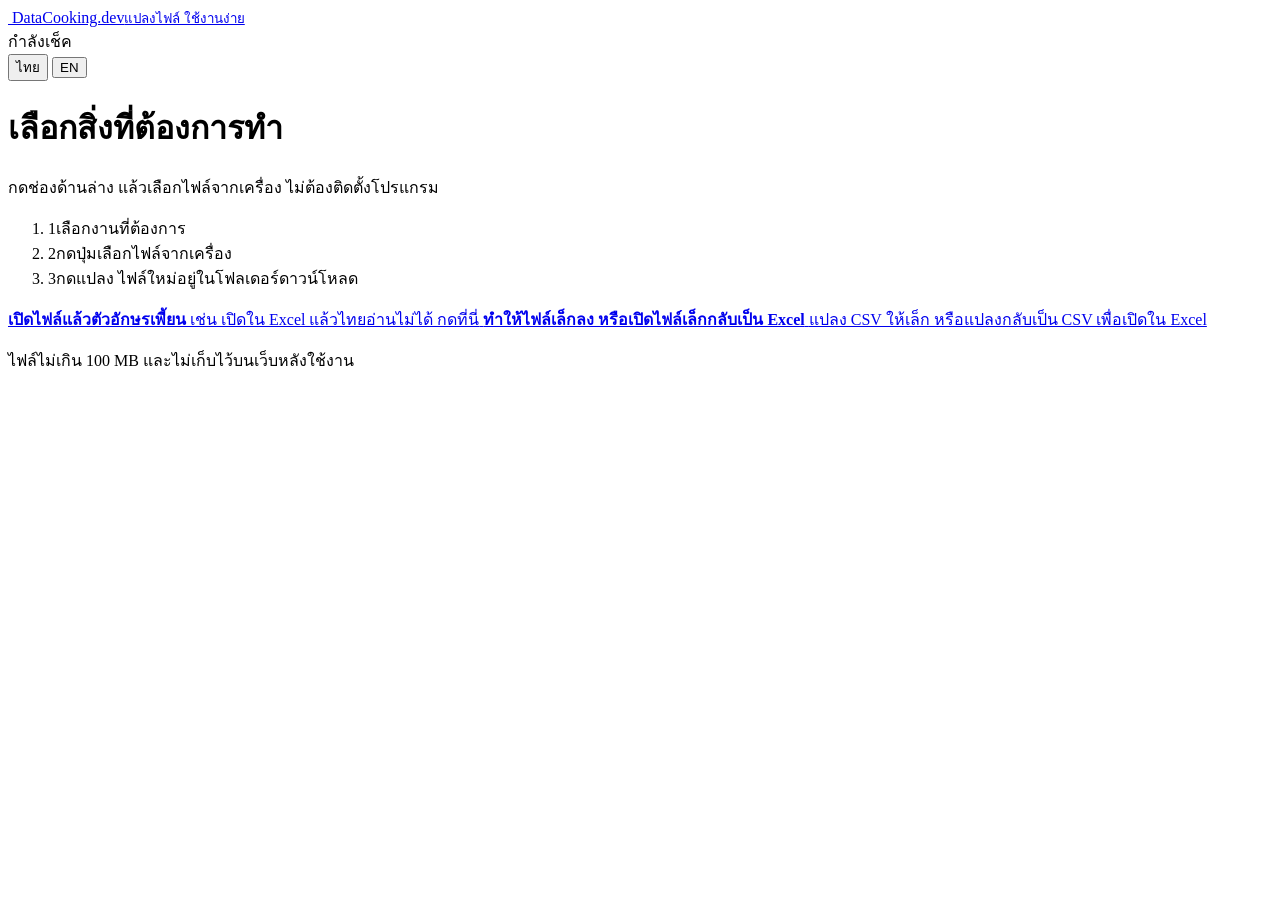
==== static/index.html @ cda37279 "Add DataCooking.dev tools, CI/CD, and Contabo deploy. Ship the first utilities, office-friendly UI, " ====
<!DOCTYPE html>
<html lang="th">
<head>
  <meta charset="UTF-8">
  <meta name="viewport" content="width=device-width, initial-scale=1.0">
  <title>DataCooking.dev — แปลงไฟล์</title>
  <link rel="icon" href="/icon.svg" type="image/svg+xml">
  <link rel="preconnect" href="https://fonts.googleapis.com">
  <link rel="preconnect" href="https://fonts.gstatic.com" crossorigin>
  <link href="https://fonts.googleapis.com/css2?family=Anuphan:wght@400;500;600;700;800&display=swap" rel="stylesheet">
  <link rel="stylesheet" href="/css/app.css">
</head>
<body>
  <div class="wrap">
    <header class="top">
      <a class="brand" href="/">
        <img src="/icon.svg" alt="">
        <span>DataCooking.dev<small data-i="tagline">แปลงไฟล์ ใช้งานง่าย</small></span>
      </a>
      <div class="top-actions">
        <div id="healthBadge" class="health">
          <span id="healthDot" class="dot"></span>
          <span id="healthLabel">กำลังเช็ค</span>
        </div>
        <div class="lang">
          <button type="button" data-lang-btn="th">ไทย</button>
          <button type="button" data-lang-btn="en">EN</button>
        </div>
      </div>
    </header>

    <h1 data-i="hero">เลือกสิ่งที่ต้องการทำ</h1>
    <p class="lead" data-i="lead">กดช่องด้านล่าง แล้วเลือกไฟล์จากเครื่อง ไม่ต้องติดตั้งโปรแกรม</p>

    <ol class="steps">
      <li><span class="num">1</span><span data-i="s1">เลือกงานที่ต้องการ</span></li>
      <li><span class="num">2</span><span data-i="s2">กดปุ่มเลือกไฟล์จากเครื่อง</span></li>
      <li><span class="num">3</span><span data-i="s3">กดแปลง ไฟล์ใหม่อยู่ในโฟลเดอร์ดาวน์โหลด</span></li>
    </ol>

    <a class="choice" href="/fix-encoding.html">
      <strong data-i="t1">เปิดไฟล์แล้วตัวอักษรเพี้ยน</strong>
      <span data-i="t1d">เช่น เปิดใน Excel แล้วไทยอ่านไม่ได้ กดที่นี่</span>
    </a>
    <a class="choice" href="/csv-parquet.html">
      <strong data-i="t2">ทำให้ไฟล์เล็กลง หรือเปิดไฟล์เล็กกลับเป็น Excel</strong>
      <span data-i="t2d">แปลง CSV ให้เล็ก หรือแปลงกลับเป็น CSV เพื่อเปิดใน Excel</span>
    </a>

    <p class="foot" data-i="foot">ไฟล์ไม่เกิน 100 MB และไม่เก็บไว้บนเว็บหลังใช้งาน</p>
  </div>
  <script src="/js/common.js"></script>
  <script>
    const I18N = {
      th: {
        tagline: "แปลงไฟล์ ใช้งานง่าย",
        hero: "เลือกสิ่งที่ต้องการทำ",
        lead: "กดช่องด้านล่าง แล้วเลือกไฟล์จากเครื่อง ไม่ต้องติดตั้งโปรแกรม",
        s1: "เลือกงานที่ต้องการ",
        s2: "กดปุ่มเลือกไฟล์จากเครื่อง",
        s3: "กดแปลง ไฟล์ใหม่อยู่ในโฟลเดอร์ดาวน์โหลด",
        t1: "เปิดไฟล์แล้วตัวอักษรเพี้ยน",
        t1d: "เช่น เปิดใน Excel แล้วไทยอ่านไม่ได้ กดที่นี่",
        t2: "ทำให้ไฟล์เล็กลง หรือเปิดไฟล์เล็กกลับเป็น Excel",
        t2d: "แปลง CSV ให้เล็ก หรือแปลงกลับเป็น CSV เพื่อเปิดใน Excel",
        foot: "ไฟล์ไม่เกิน 100 MB และไม่เก็บไว้บนเว็บหลังใช้งาน",
      },
      en: {
        tagline: "Simple file tools",
        hero: "What do you want to do?",
        lead: "Tap a box, then pick a file from your computer. Nothing to install.",
        s1: "Choose a task",
        s2: "Tap the button and pick a file",
        s3: "Convert. The new file is in your Downloads folder",
        t1: "The file opens with broken Thai text",
        t1d: "For example Excel shows junk characters. Tap here.",
        t2: "Make a file smaller, or open it in Excel again",
        t2d: "Turn CSV into a smaller file, or back into CSV for Excel.",
        foot: "100 MB max. Nothing is kept on the website.",
      }
    };
    const healthLabels = {
      th: { online: "ใช้งานได้", offline: "ใช้ไม่ได้ชั่วคราว" },
      en: { online: "Ready", offline: "Unavailable" },
    };
    DC.applyI18n(I18N);
    DC.bindLangToggle(I18N);
    const ping = () => DC.pingHealth(healthLabels);
    ping();
    setInterval(ping, 15000);
    window.addEventListener("dc-lang", ping);
  </script>
</body>
</html>
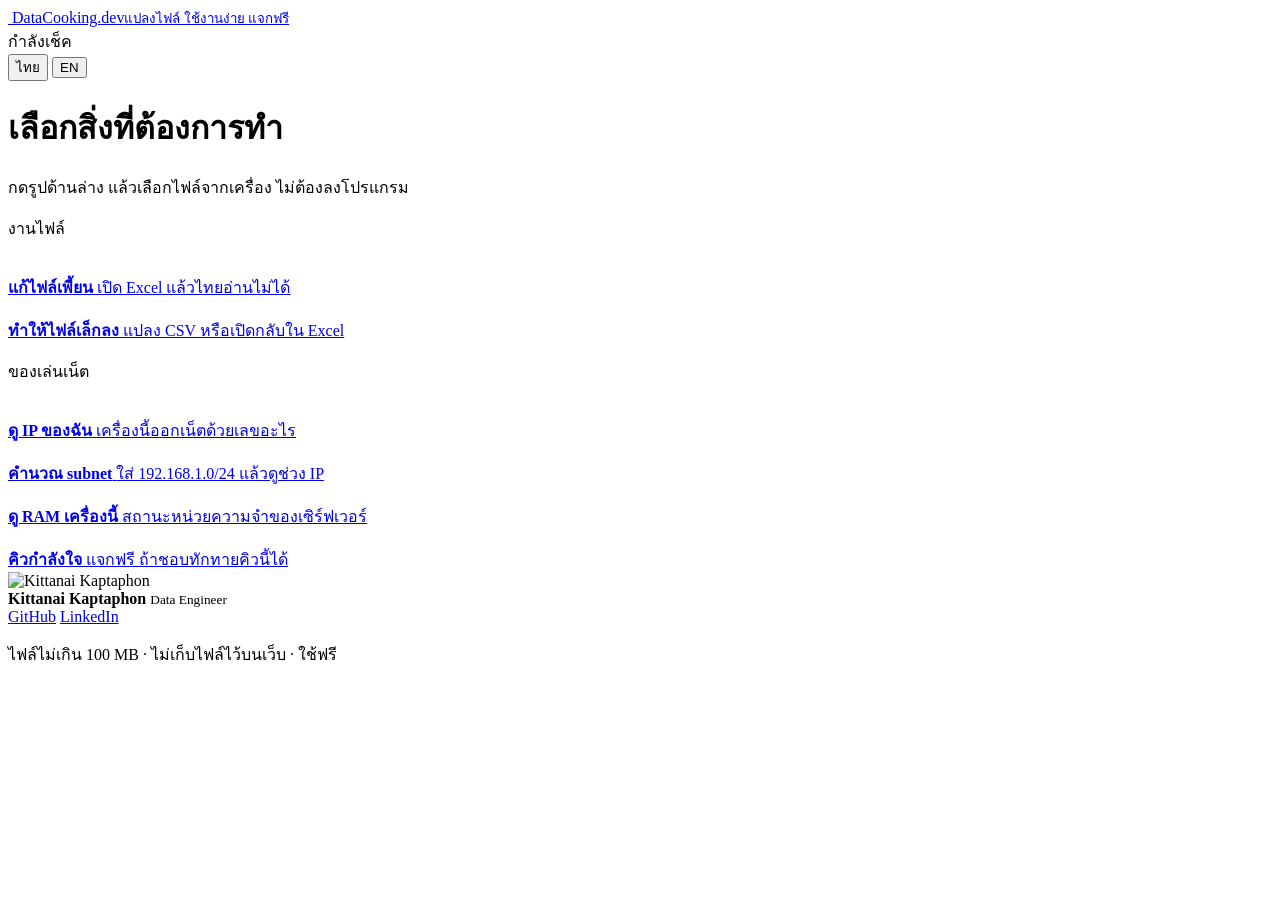
==== commit 0425dbe5: "Add dark UI, sidebar, status bar, and extra tools. Include RAM/CPU header, left-hand tool groups, IP" ====
--- a/static/index.html
+++ b/static/index.html
@@ -15,7 +15,7 @@
     <header class="top">
       <a class="brand" href="/">
         <img src="/icon.svg" alt="">
-        <span>DataCooking.dev<small data-i="tagline">แปลงไฟล์ ใช้งานง่าย</small></span>
+        <span>DataCooking.dev<small data-i="tagline">แปลงไฟล์ ใช้งานง่าย แจกฟรี</small></span>
       </a>
       <div class="top-actions">
         <div id="healthBadge" class="health">
@@ -30,53 +30,118 @@
     </header>
 
     <h1 data-i="hero">เลือกสิ่งที่ต้องการทำ</h1>
-    <p class="lead" data-i="lead">กดช่องด้านล่าง แล้วเลือกไฟล์จากเครื่อง ไม่ต้องติดตั้งโปรแกรม</p>
+    <p class="lead" data-i="lead">กดรูปด้านล่าง แล้วเลือกไฟล์จากเครื่อง ไม่ต้องลงโปรแกรม</p>
 
-    <ol class="steps">
-      <li><span class="num">1</span><span data-i="s1">เลือกงานที่ต้องการ</span></li>
-      <li><span class="num">2</span><span data-i="s2">กดปุ่มเลือกไฟล์จากเครื่อง</span></li>
-      <li><span class="num">3</span><span data-i="s3">กดแปลง ไฟล์ใหม่อยู่ในโฟลเดอร์ดาวน์โหลด</span></li>
-    </ol>
+    <p class="section-title" data-i="work">งานไฟล์</p>
+    <div class="grid">
+      <a class="tile" href="/fix-encoding.html">
+        <img src="/icons/encoding.svg" alt="">
+        <div class="body">
+          <strong data-i="t1">แก้ไฟล์เพี้ยน</strong>
+          <span data-i="t1d">เปิด Excel แล้วไทยอ่านไม่ได้</span>
+        </div>
+      </a>
+      <a class="tile" href="/csv-parquet.html">
+        <img src="/icons/shrink.svg" alt="">
+        <div class="body">
+          <strong data-i="t2">ทำให้ไฟล์เล็กลง</strong>
+          <span data-i="t2d">แปลง CSV หรือเปิดกลับใน Excel</span>
+        </div>
+      </a>
+    </div>
 
-    <a class="choice" href="/fix-encoding.html">
-      <strong data-i="t1">เปิดไฟล์แล้วตัวอักษรเพี้ยน</strong>
-      <span data-i="t1d">เช่น เปิดใน Excel แล้วไทยอ่านไม่ได้ กดที่นี่</span>
-    </a>
-    <a class="choice" href="/csv-parquet.html">
-      <strong data-i="t2">ทำให้ไฟล์เล็กลง หรือเปิดไฟล์เล็กกลับเป็น Excel</strong>
-      <span data-i="t2d">แปลง CSV ให้เล็ก หรือแปลงกลับเป็น CSV เพื่อเปิดใน Excel</span>
-    </a>
+    <p class="section-title" data-i="toys">ของเล่นเน็ต</p>
+    <div class="grid">
+      <a class="tile" href="/my-ip.html">
+        <img src="/icons/ip.svg" alt="">
+        <div class="body">
+          <strong data-i="t3">ดู IP ของฉัน</strong>
+          <span data-i="t3d">เครื่องนี้ออกเน็ตด้วยเลขอะไร</span>
+        </div>
+      </a>
+      <a class="tile" href="/subnet.html">
+        <img src="/icons/subnet.svg" alt="">
+        <div class="body">
+          <strong data-i="t4">คำนวณ subnet</strong>
+          <span data-i="t4d">ใส่ 192.168.1.0/24 แล้วดูช่วง IP</span>
+        </div>
+      </a>
+    </div>
 
-    <p class="foot" data-i="foot">ไฟล์ไม่เกิน 100 MB และไม่เก็บไว้บนเว็บหลังใช้งาน</p>
+    <div class="grid">
+      <a class="tile" href="/status.html">
+        <img src="/icons/ram.svg" alt="">
+        <div class="body">
+          <strong data-i="t5">ดู RAM เครื่องนี้</strong>
+          <span id="ramLine" data-i="t5d">สถานะหน่วยความจำของเซิร์ฟเวอร์</span>
+        </div>
+      </a>
+      <a class="tile" href="/donate.html">
+        <img src="/icons/donate.svg" alt="">
+        <div class="body">
+          <strong data-i="t6">คิวกำลังใจ</strong>
+          <span data-i="t6d">แจกฟรี ถ้าชอบทักทายคิวนี้ได้</span>
+        </div>
+      </a>
+    </div>
+
+    <aside class="profile">
+      <img src="/profile.jpg" alt="Kittanai Kaptaphon">
+      <div>
+        <b>Kittanai Kaptaphon</b>
+        <small>Data Engineer</small>
+        <div class="links">
+          <a href="https://github.com/Qwmxjk0" target="_blank" rel="noopener noreferrer">GitHub</a>
+          <a href="https://www.linkedin.com/in/kittanai-kaptaphon/" target="_blank" rel="noopener noreferrer">LinkedIn</a>
+        </div>
+      </div>
+    </aside>
+    <p class="foot" data-i="foot">ไฟล์ไม่เกิน 100 MB · ไม่เก็บไฟล์ไว้บนเว็บ · ใช้ฟรี</p>
   </div>
   <script src="/js/common.js"></script>
   <script>
     const I18N = {
       th: {
-        tagline: "แปลงไฟล์ ใช้งานง่าย",
+        tagline: "แปลงไฟล์ ใช้งานง่าย แจกฟรี",
         hero: "เลือกสิ่งที่ต้องการทำ",
-        lead: "กดช่องด้านล่าง แล้วเลือกไฟล์จากเครื่อง ไม่ต้องติดตั้งโปรแกรม",
-        s1: "เลือกงานที่ต้องการ",
-        s2: "กดปุ่มเลือกไฟล์จากเครื่อง",
-        s3: "กดแปลง ไฟล์ใหม่อยู่ในโฟลเดอร์ดาวน์โหลด",
-        t1: "เปิดไฟล์แล้วตัวอักษรเพี้ยน",
-        t1d: "เช่น เปิดใน Excel แล้วไทยอ่านไม่ได้ กดที่นี่",
-        t2: "ทำให้ไฟล์เล็กลง หรือเปิดไฟล์เล็กกลับเป็น Excel",
-        t2d: "แปลง CSV ให้เล็ก หรือแปลงกลับเป็น CSV เพื่อเปิดใน Excel",
-        foot: "ไฟล์ไม่เกิน 100 MB และไม่เก็บไว้บนเว็บหลังใช้งาน",
+        lead: "กดรูปด้านล่าง แล้วเลือกไฟล์จากเครื่อง ไม่ต้องลงโปรแกรม",
+        work: "งานไฟล์",
+        toys: "ของเล่นเน็ต",
+        t1: "แก้ไฟล์เพี้ยน",
+        t1d: "เปิด Excel แล้วไทยอ่านไม่ได้",
+        t2: "ทำให้ไฟล์เล็กลง",
+        t2d: "แปลง CSV หรือเปิดกลับใน Excel",
+        t3: "ดู IP ของฉัน",
+        t3d: "เครื่องนี้ออกเน็ตด้วยเลขอะไร",
+        t4: "คำนวณ subnet",
+        t4d: "ใส่ 192.168.1.0/24 แล้วดูช่วง IP",
+        t5: "ดู RAM เครื่องนี้",
+        t5d: "สถานะหน่วยความจำของเซิร์ฟเวอร์",
+        t6: "คิวกำลังใจ",
+        t6d: "แจกฟรี ถ้าชอบทักทายคิวนี้ได้",
+        foot: "ไฟล์ไม่เกิน 100 MB · ไม่เก็บไฟล์ไว้บนเว็บ · ใช้ฟรี",
+        ram: "RAM ใช้ไป {n}%",
       },
       en: {
-        tagline: "Simple file tools",
+        tagline: "Simple file tools, free",
         hero: "What do you want to do?",
-        lead: "Tap a box, then pick a file from your computer. Nothing to install.",
-        s1: "Choose a task",
-        s2: "Tap the button and pick a file",
-        s3: "Convert. The new file is in your Downloads folder",
-        t1: "The file opens with broken Thai text",
-        t1d: "For example Excel shows junk characters. Tap here.",
-        t2: "Make a file smaller, or open it in Excel again",
-        t2d: "Turn CSV into a smaller file, or back into CSV for Excel.",
-        foot: "100 MB max. Nothing is kept on the website.",
+        lead: "Tap a picture, then pick a file. Nothing to install.",
+        work: "File jobs",
+        toys: "Network toys",
+        t1: "Fix garbled text",
+        t1d: "Excel shows broken Thai",
+        t2: "Make a file smaller",
+        t2d: "CSV to a smaller file, or back to Excel",
+        t3: "My IP",
+        t3d: "See the address this device uses",
+        t4: "Subnet calculator",
+        t4d: "Try 192.168.1.0/24 and see the range",
+        t5: "Server RAM",
+        t5d: "Memory used on this server",
+        t6: "Cheer queue",
+        t6d: "This is free. Leave a short hello if you like.",
+        foot: "100 MB max · files are not kept · free",
+        ram: "RAM {n}% used",
       }
     };
     const healthLabels = {
@@ -85,10 +150,25 @@
     };
     DC.applyI18n(I18N);
     DC.bindLangToggle(I18N);
+    DC.mountChrome("home");
     const ping = () => DC.pingHealth(healthLabels);
     ping();
     setInterval(ping, 15000);
     window.addEventListener("dc-lang", ping);
+
+    async function ram() {
+      try {
+        const res = await fetch("/api/v1/status");
+        const data = await res.json();
+        if (!data.ram) return;
+        const n = Math.round(data.ram.used_percent);
+        const key = DC.currentLang();
+        document.getElementById("ramLine").textContent = (I18N[key] || I18N.th).ram.replace("{n}", n);
+      } catch {}
+    }
+    ram();
+    setInterval(ram, 5000);
+    window.addEventListener("dc-lang", ram);
   </script>
 </body>
 </html>
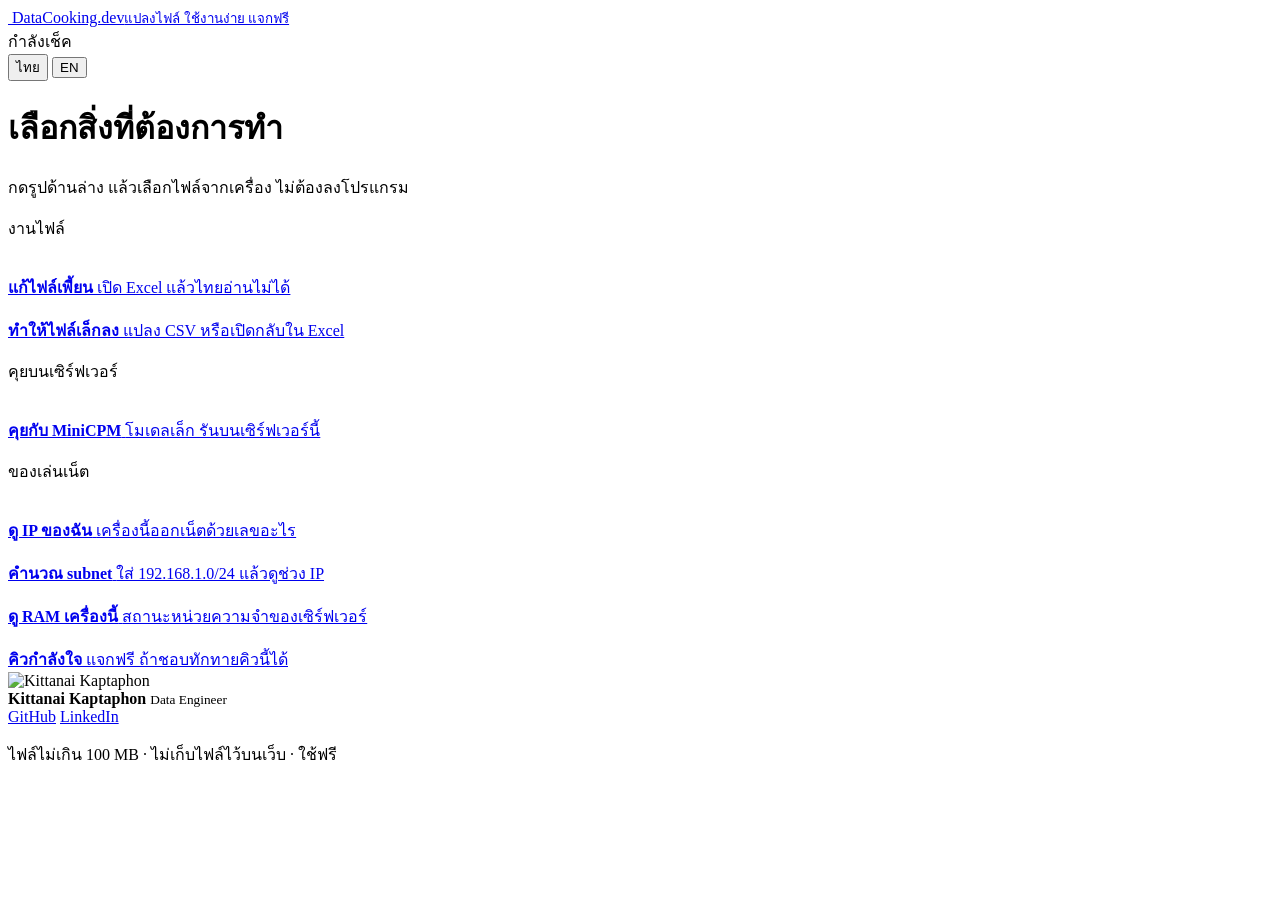
==== commit c987a680: "Run MiniCPM5-1B on the Contabo server and add chat. Download the Q4 GGUF on the VPS, serve it with l" ====
--- a/static/index.html
+++ b/static/index.html
@@ -46,6 +46,17 @@
         <div class="body">
           <strong data-i="t2">ทำให้ไฟล์เล็กลง</strong>
           <span data-i="t2d">แปลง CSV หรือเปิดกลับใน Excel</span>
+        </div>
+      </a>
+    </div>
+
+    <p class="section-title" data-i="chatsec">คุยบนเซิร์ฟเวอร์</p>
+    <div class="grid">
+      <a class="tile" href="/chat.html">
+        <img src="/icons/chat.svg" alt="">
+        <div class="body">
+          <strong data-i="t0">คุยกับ MiniCPM</strong>
+          <span data-i="t0d">โมเดลเล็ก รันบนเซิร์ฟเวอร์นี้</span>
         </div>
       </a>
     </div>
@@ -106,6 +117,9 @@
         hero: "เลือกสิ่งที่ต้องการทำ",
         lead: "กดรูปด้านล่าง แล้วเลือกไฟล์จากเครื่อง ไม่ต้องลงโปรแกรม",
         work: "งานไฟล์",
+        chatsec: "คุยบนเซิร์ฟเวอร์",
+        t0: "คุยกับ MiniCPM",
+        t0d: "โมเดลเล็ก รันบนเซิร์ฟเวอร์นี้",
         toys: "ของเล่นเน็ต",
         t1: "แก้ไฟล์เพี้ยน",
         t1d: "เปิด Excel แล้วไทยอ่านไม่ได้",
@@ -127,6 +141,9 @@
         hero: "What do you want to do?",
         lead: "Tap a picture, then pick a file. Nothing to install.",
         work: "File jobs",
+        chatsec: "Chat on the server",
+        t0: "Chat with MiniCPM",
+        t0d: "A small model running on this VPS",
         toys: "Network toys",
         t1: "Fix garbled text",
         t1d: "Excel shows broken Thai",
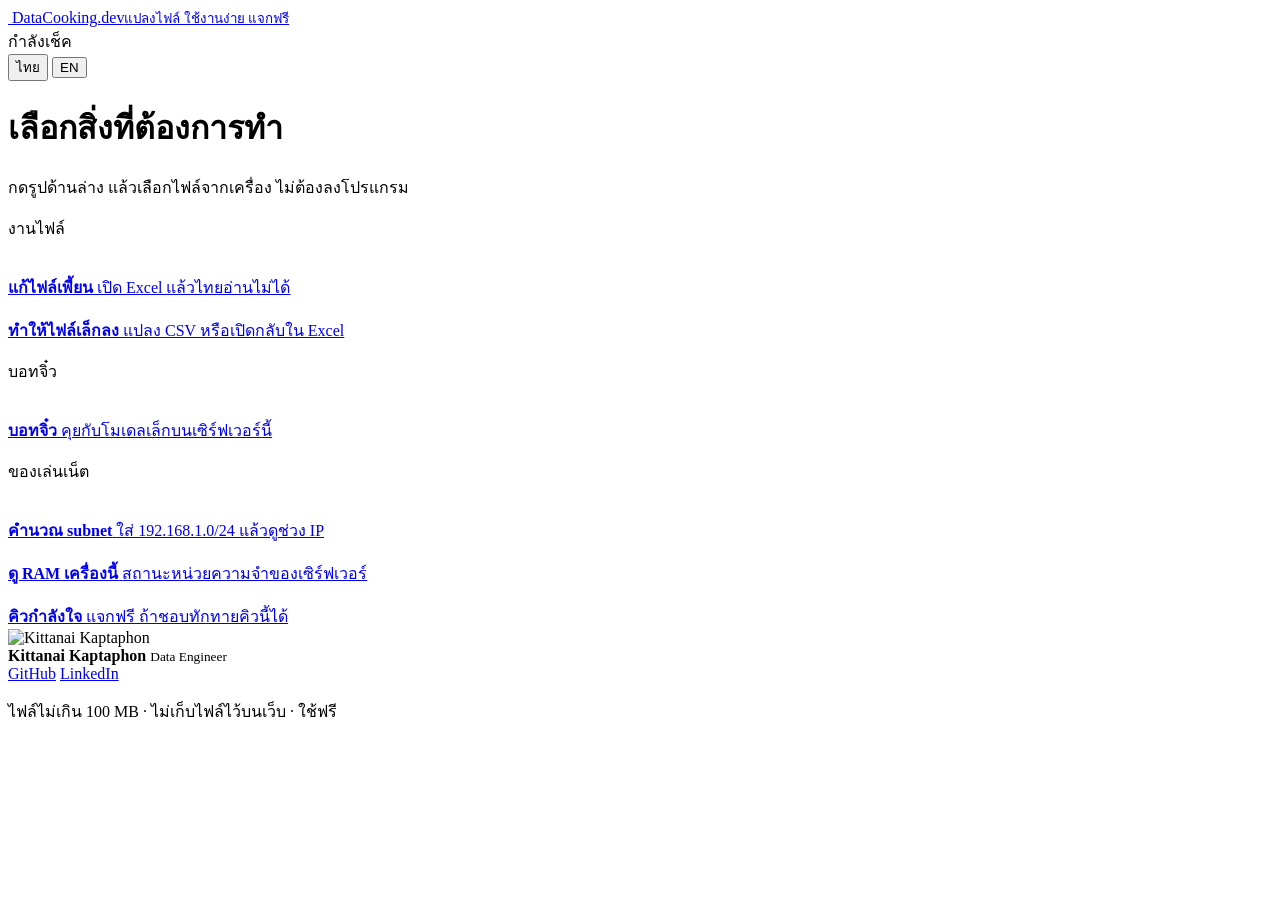
==== commit 0d755b62: "Show Your IP in the header and add Tiny bot to the menu. Move client IP into the status bar next to " ====
--- a/static/index.html
+++ b/static/index.html
@@ -50,26 +50,19 @@
       </a>
     </div>
 
-    <p class="section-title" data-i="chatsec">คุยบนเซิร์ฟเวอร์</p>
+    <p class="section-title" data-i="chatsec">บอทจิ๋ว</p>
     <div class="grid">
       <a class="tile" href="/chat.html">
         <img src="/icons/chat.svg" alt="">
         <div class="body">
-          <strong data-i="t0">คุยกับ MiniCPM</strong>
-          <span data-i="t0d">โมเดลเล็ก รันบนเซิร์ฟเวอร์นี้</span>
+          <strong data-i="t0">บอทจิ๋ว</strong>
+          <span data-i="t0d">คุยกับโมเดลเล็กบนเซิร์ฟเวอร์นี้</span>
         </div>
       </a>
     </div>
 
     <p class="section-title" data-i="toys">ของเล่นเน็ต</p>
     <div class="grid">
-      <a class="tile" href="/my-ip.html">
-        <img src="/icons/ip.svg" alt="">
-        <div class="body">
-          <strong data-i="t3">ดู IP ของฉัน</strong>
-          <span data-i="t3d">เครื่องนี้ออกเน็ตด้วยเลขอะไร</span>
-        </div>
-      </a>
       <a class="tile" href="/subnet.html">
         <img src="/icons/subnet.svg" alt="">
         <div class="body">
@@ -117,9 +110,9 @@
         hero: "เลือกสิ่งที่ต้องการทำ",
         lead: "กดรูปด้านล่าง แล้วเลือกไฟล์จากเครื่อง ไม่ต้องลงโปรแกรม",
         work: "งานไฟล์",
-        chatsec: "คุยบนเซิร์ฟเวอร์",
-        t0: "คุยกับ MiniCPM",
-        t0d: "โมเดลเล็ก รันบนเซิร์ฟเวอร์นี้",
+        chatsec: "บอทจิ๋ว",
+        t0: "บอทจิ๋ว",
+        t0d: "คุยกับโมเดลเล็กบนเซิร์ฟเวอร์นี้",
         toys: "ของเล่นเน็ต",
         t1: "แก้ไฟล์เพี้ยน",
         t1d: "เปิด Excel แล้วไทยอ่านไม่ได้",
@@ -141,9 +134,9 @@
         hero: "What do you want to do?",
         lead: "Tap a picture, then pick a file. Nothing to install.",
         work: "File jobs",
-        chatsec: "Chat on the server",
-        t0: "Chat with MiniCPM",
-        t0d: "A small model running on this VPS",
+        chatsec: "Tiny bot",
+        t0: "Tiny bot",
+        t0d: "Chat with a small model on this server",
         toys: "Network toys",
         t1: "Fix garbled text",
         t1d: "Excel shows broken Thai",
